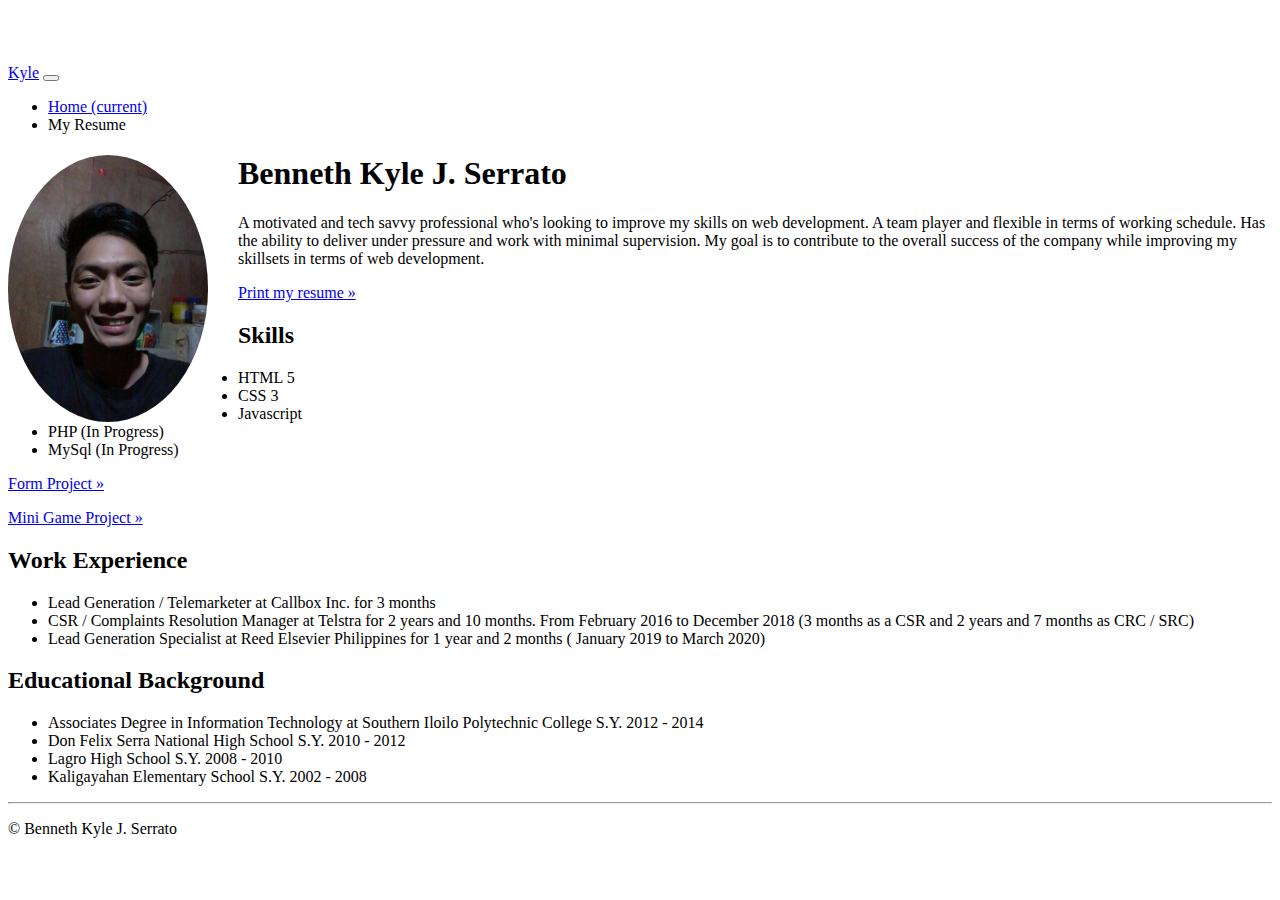
==== index.html @ c927c7d3 "version 1.3" ====
<!doctype html>
<html lang="en">

<head>
    <meta charset="utf-8">
    <meta name="viewport" content="width=device-width, initial-scale=1, shrink-to-fit=no">
    <meta name="description" content="">
    <meta name="author" content="Mark Otto, Jacob Thornton, and Bootstrap contributors">
    <meta name="generator" content="Jekyll v4.0.1">
    <title>Benneth Kyle - Portfolio</title>

    <link rel="canonical" href="https://getbootstrap.com/docs/4.5/examples/jumbotron/">


    <!-- Bootstrap core CSS -->
    <link href="/docs/4.5/dist/css/bootstrap.min.css" rel="stylesheet" integrity="sha384-9aIt2nRpC12Uk9gS9baDl411NQApFmC26EwAOH8WgZl5MYYxFfc+NcPb1dKGj7Sk" crossorigin="anonymous">
    <link rel="stylesheet" href="https://stackpath.bootstrapcdn.com/bootstrap/4.5.0/css/bootstrap.min.css" integrity="sha384-9aIt2nRpC12Uk9gS9baDl411NQApFmC26EwAOH8WgZl5MYYxFfc+NcPb1dKGj7Sk" crossorigin="anonymous">

    <!-- Favicons -->
    <link rel="apple-touch-icon" href="/docs/4.5/assets/img/favicons/apple-touch-icon.png" sizes="180x180">
    <link rel="icon" href="/docs/4.5/assets/img/favicons/favicon-32x32.png" sizes="32x32" type="image/png">
    <link rel="icon" href="/docs/4.5/assets/img/favicons/favicon-16x16.png" sizes="16x16" type="image/png">
    <link rel="manifest" href="/docs/4.5/assets/img/favicons/manifest.json">
    <link rel="mask-icon" href="/docs/4.5/assets/img/favicons/safari-pinned-tab.svg" color="#563d7c">
    <link rel="icon" href="/docs/4.5/assets/img/favicons/favicon.ico">
    <meta name="msapplication-config" content="/docs/4.5/assets/img/favicons/browserconfig.xml">
    <meta name="theme-color" content="#563d7c">


    <style>
        .bd-placeholder-img {
            font-size: 1.125rem;
            text-anchor: middle;
            -webkit-user-select: none;
            -moz-user-select: none;
            -ms-user-select: none;
            user-select: none;
        }
        
        @media (min-width: 768px) {
            .bd-placeholder-img-lg {
                font-size: 3.5rem;
            }
        }
    </style>
    <!-- Custom styles for this template -->
    <link href="portfolio.css" rel="stylesheet">
</head>

<body>
    <nav class="navbar navbar-expand-md navbar-dark fixed-top bg-dark">
        <a class="navbar-brand" href="index.html">Kyle</a>
        <button class="navbar-toggler" type="button" data-toggle="collapse" data-target="#navbarsExampleDefault" aria-controls="navbarsExampleDefault" aria-expanded="false" aria-label="Toggle navigation">
    <span class="navbar-toggler-icon"></span>
  </button>

        <div class="collapse navbar-collapse" id="navbarsExampleDefault">
            <ul class="navbar-nav mr-auto">
                <li class="nav-item active">
                    <a class="nav-link" href="index.html">Home <span class="sr-only">(current)</span></a>
                </li>
                <li class="nav-item">
                    <a class="nav-link" onclick="printResume()">My Resume</a>
                </li>
                <!-- <li class="nav-item"> 
                    <a class="nav-link disabled" href="#" tabindex="-1" aria-disabled="true">Disabled</a>
                </li>
                <li class="nav-item dropdown">
                    <a class="nav-link dropdown-toggle" href="#" id="dropdown01" data-toggle="dropdown" aria-haspopup="true" aria-expanded="false">Dropdown</a>
                    <div class="dropdown-menu" aria-labelledby="dropdown01">
                        <a class="dropdown-item" href="#">Action</a>
                        <a class="dropdown-item" href="#">Another action</a>
                        <a class="dropdown-item" href="#">Something else here</a>
                    </div>
                </li>
            </ul>
            <form class="form-inline my-2 my-lg-0">
                <input class="form-control mr-sm-2" type="text" placeholder="Search" aria-label="Search">
                <button class="btn btn-outline-success my-2 my-sm-0" type="submit">Search</button> 
                </form> -->
        </div>
    </nav>

    <main role="main">

        <!-- Main jumbotron for a primary marketing message or call to action -->
        <div class="jumbotron">
            <div class="container">
                <img src="fbpic.jpg" alt="Kyle's Image" id="resumePic">
                <h1 class="display-3">Benneth Kyle J. Serrato</h1>
                <p>A motivated and tech savvy professional who's looking to improve my skills on web development. A team player and flexible in terms of working schedule. Has the ability to deliver under pressure and work with minimal supervision. My goal
                    is to contribute to the overall success of the company while improving my skillsets in terms of web development.</p>
                <p><a class="btn btn-primary btn-lg" href="#" role="button" onclick="printResume()"> Print my resume &raquo;</a></p>
            </div>
        </div>

        <div class="container">
            <!-- Example row of columns -->
            <div class="row">
                <div class="col-md-4">
                    <h2>Skills</h2>

                    <ul>
                        <li>HTML 5</li>
                        <li>CSS 3</li>
                        <li>Javascript</li>
                        <li>PHP (In Progress)</li>
                        <li>MySql (In Progress)</li>
                    </ul>

                    <p><a class="btn btn-secondary" href="project2.html" role="button" target="_blank">Form Project &raquo;</a></p>

                    <p><a class="btn btn-secondary" href="minigame.html" role="button" target="_blank">Mini Game Project &raquo;</a></p>
                </div>
                <div class="col-md-4">
                    <h2>Work Experience</h2>

                    <ul>
                        <li>Lead Generation / Telemarketer at Callbox Inc. for 3 months</li>
                        <li>CSR / Complaints Resolution Manager at Telstra for 2 years and 10 months. From February 2016 to December 2018 (3 months as a CSR and 2 years and 7 months as CRC / SRC)</li>
                        <li>Lead Generation Specialist at Reed Elsevier Philippines for 1 year and 2 months ( January 2019 to March 2020)</li>

                    </ul>

                    <!-- <p><a class="btn btn-secondary" href="#" role="button">View details &raquo;</a></p> -->
                </div>
                <div class="col-md-4">
                    <h2>Educational Background</h2>

                    <ul>
                        <li>Associates Degree in Information Technology at Southern Iloilo Polytechnic College S.Y. 2012 - 2014</li>
                        <li>Don Felix Serra National High School S.Y. 2010 - 2012</li>
                        <li>Lagro High School S.Y. 2008 - 2010</li>
                        <li>Kaligayahan Elementary School S.Y. 2002 - 2008</li>
                    </ul>

                    <!-- <p><a class="btn btn-secondary" href="#" role="button">View details &raquo;</a></p> -->
                </div>
            </div>

            <hr>

        </div>
        <!-- /container -->

    </main>

    <footer class="container">
        <p>&copy; Benneth Kyle J. Serrato</p>
    </footer>
    <script src="https://code.jquery.com/jquery-3.5.1.slim.min.js" integrity="sha384-DfXdz2htPH0lsSSs5nCTpuj/zy4C+OGpamoFVy38MVBnE+IbbVYUew+OrCXaRkfj" crossorigin="anonymous"></script>
    <script>
        window.jQuery || document.write('<script src="/docs/4.5/assets/js/vendor/jquery.slim.min.js"><\/script>')
    </script>
    <script src="/docs/4.5/dist/js/bootstrap.bundle.min.js" integrity="sha384-1CmrxMRARb6aLqgBO7yyAxTOQE2AKb9GfXnEo760AUcUmFx3ibVJJAzGytlQcNXd" crossorigin="anonymous"></script>
    <script src="portfolio.js"></script>
</body>

</html>
---- portfolio.css ----
/* Move down content because we have a fixed navbar that is 3.5rem tall */

body {
    padding-top: 3.5rem;
}

#resumePic {
    float: left;
    width: 200px;
    margin-right: 30px;
    border-radius: 50%;
}
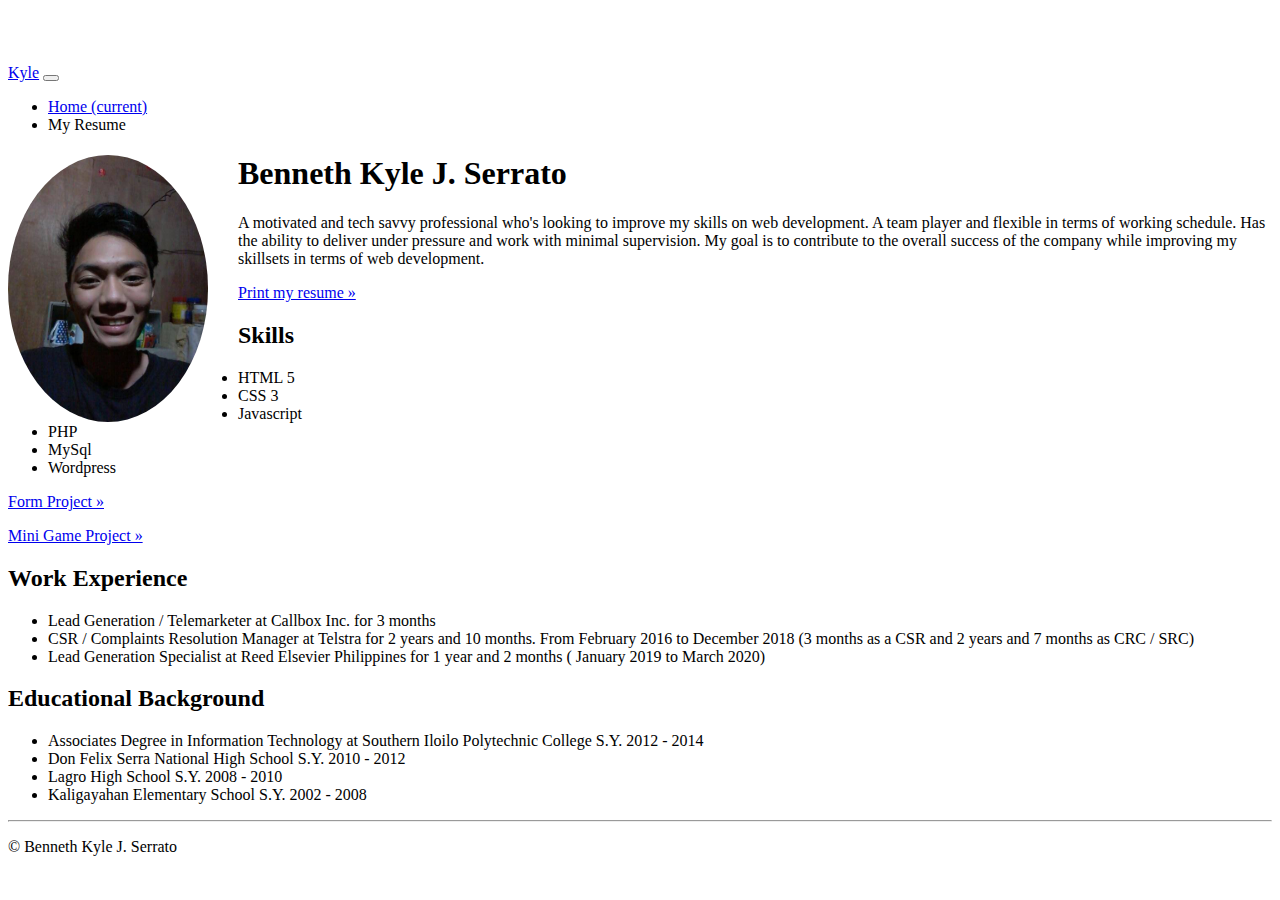
==== commit cc3290bf: "Update index.html" ====
--- a/index.html
+++ b/index.html
@@ -1,159 +1,160 @@
-<!doctype html>
-<html lang="en">
-
-<head>
-    <meta charset="utf-8">
-    <meta name="viewport" content="width=device-width, initial-scale=1, shrink-to-fit=no">
-    <meta name="description" content="">
-    <meta name="author" content="Mark Otto, Jacob Thornton, and Bootstrap contributors">
-    <meta name="generator" content="Jekyll v4.0.1">
-    <title>Benneth Kyle - Portfolio</title>
-
-    <link rel="canonical" href="https://getbootstrap.com/docs/4.5/examples/jumbotron/">
-
-
-    <!-- Bootstrap core CSS -->
-    <link href="/docs/4.5/dist/css/bootstrap.min.css" rel="stylesheet" integrity="sha384-9aIt2nRpC12Uk9gS9baDl411NQApFmC26EwAOH8WgZl5MYYxFfc+NcPb1dKGj7Sk" crossorigin="anonymous">
-    <link rel="stylesheet" href="https://stackpath.bootstrapcdn.com/bootstrap/4.5.0/css/bootstrap.min.css" integrity="sha384-9aIt2nRpC12Uk9gS9baDl411NQApFmC26EwAOH8WgZl5MYYxFfc+NcPb1dKGj7Sk" crossorigin="anonymous">
-
-    <!-- Favicons -->
-    <link rel="apple-touch-icon" href="/docs/4.5/assets/img/favicons/apple-touch-icon.png" sizes="180x180">
-    <link rel="icon" href="/docs/4.5/assets/img/favicons/favicon-32x32.png" sizes="32x32" type="image/png">
-    <link rel="icon" href="/docs/4.5/assets/img/favicons/favicon-16x16.png" sizes="16x16" type="image/png">
-    <link rel="manifest" href="/docs/4.5/assets/img/favicons/manifest.json">
-    <link rel="mask-icon" href="/docs/4.5/assets/img/favicons/safari-pinned-tab.svg" color="#563d7c">
-    <link rel="icon" href="/docs/4.5/assets/img/favicons/favicon.ico">
-    <meta name="msapplication-config" content="/docs/4.5/assets/img/favicons/browserconfig.xml">
-    <meta name="theme-color" content="#563d7c">
-
-
-    <style>
-        .bd-placeholder-img {
-            font-size: 1.125rem;
-            text-anchor: middle;
-            -webkit-user-select: none;
-            -moz-user-select: none;
-            -ms-user-select: none;
-            user-select: none;
-        }
-        
-        @media (min-width: 768px) {
-            .bd-placeholder-img-lg {
-                font-size: 3.5rem;
-            }
-        }
-    </style>
-    <!-- Custom styles for this template -->
-    <link href="portfolio.css" rel="stylesheet">
-</head>
-
-<body>
-    <nav class="navbar navbar-expand-md navbar-dark fixed-top bg-dark">
-        <a class="navbar-brand" href="index.html">Kyle</a>
-        <button class="navbar-toggler" type="button" data-toggle="collapse" data-target="#navbarsExampleDefault" aria-controls="navbarsExampleDefault" aria-expanded="false" aria-label="Toggle navigation">
-    <span class="navbar-toggler-icon"></span>
-  </button>
-
-        <div class="collapse navbar-collapse" id="navbarsExampleDefault">
-            <ul class="navbar-nav mr-auto">
-                <li class="nav-item active">
-                    <a class="nav-link" href="index.html">Home <span class="sr-only">(current)</span></a>
-                </li>
-                <li class="nav-item">
-                    <a class="nav-link" onclick="printResume()">My Resume</a>
-                </li>
-                <!-- <li class="nav-item"> 
-                    <a class="nav-link disabled" href="#" tabindex="-1" aria-disabled="true">Disabled</a>
-                </li>
-                <li class="nav-item dropdown">
-                    <a class="nav-link dropdown-toggle" href="#" id="dropdown01" data-toggle="dropdown" aria-haspopup="true" aria-expanded="false">Dropdown</a>
-                    <div class="dropdown-menu" aria-labelledby="dropdown01">
-                        <a class="dropdown-item" href="#">Action</a>
-                        <a class="dropdown-item" href="#">Another action</a>
-                        <a class="dropdown-item" href="#">Something else here</a>
-                    </div>
-                </li>
-            </ul>
-            <form class="form-inline my-2 my-lg-0">
-                <input class="form-control mr-sm-2" type="text" placeholder="Search" aria-label="Search">
-                <button class="btn btn-outline-success my-2 my-sm-0" type="submit">Search</button> 
-                </form> -->
-        </div>
-    </nav>
-
-    <main role="main">
-
-        <!-- Main jumbotron for a primary marketing message or call to action -->
-        <div class="jumbotron">
-            <div class="container">
-                <img src="fbpic.jpg" alt="Kyle's Image" id="resumePic">
-                <h1 class="display-3">Benneth Kyle J. Serrato</h1>
-                <p>A motivated and tech savvy professional who's looking to improve my skills on web development. A team player and flexible in terms of working schedule. Has the ability to deliver under pressure and work with minimal supervision. My goal
-                    is to contribute to the overall success of the company while improving my skillsets in terms of web development.</p>
-                <p><a class="btn btn-primary btn-lg" href="#" role="button" onclick="printResume()"> Print my resume &raquo;</a></p>
-            </div>
-        </div>
-
-        <div class="container">
-            <!-- Example row of columns -->
-            <div class="row">
-                <div class="col-md-4">
-                    <h2>Skills</h2>
-
-                    <ul>
-                        <li>HTML 5</li>
-                        <li>CSS 3</li>
-                        <li>Javascript</li>
-                        <li>PHP (In Progress)</li>
-                        <li>MySql (In Progress)</li>
-                    </ul>
-
-                    <p><a class="btn btn-secondary" href="project2.html" role="button" target="_blank">Form Project &raquo;</a></p>
-
-                    <p><a class="btn btn-secondary" href="minigame.html" role="button" target="_blank">Mini Game Project &raquo;</a></p>
-                </div>
-                <div class="col-md-4">
-                    <h2>Work Experience</h2>
-
-                    <ul>
-                        <li>Lead Generation / Telemarketer at Callbox Inc. for 3 months</li>
-                        <li>CSR / Complaints Resolution Manager at Telstra for 2 years and 10 months. From February 2016 to December 2018 (3 months as a CSR and 2 years and 7 months as CRC / SRC)</li>
-                        <li>Lead Generation Specialist at Reed Elsevier Philippines for 1 year and 2 months ( January 2019 to March 2020)</li>
-
-                    </ul>
-
-                    <!-- <p><a class="btn btn-secondary" href="#" role="button">View details &raquo;</a></p> -->
-                </div>
-                <div class="col-md-4">
-                    <h2>Educational Background</h2>
-
-                    <ul>
-                        <li>Associates Degree in Information Technology at Southern Iloilo Polytechnic College S.Y. 2012 - 2014</li>
-                        <li>Don Felix Serra National High School S.Y. 2010 - 2012</li>
-                        <li>Lagro High School S.Y. 2008 - 2010</li>
-                        <li>Kaligayahan Elementary School S.Y. 2002 - 2008</li>
-                    </ul>
-
-                    <!-- <p><a class="btn btn-secondary" href="#" role="button">View details &raquo;</a></p> -->
-                </div>
-            </div>
-
-            <hr>
-
-        </div>
-        <!-- /container -->
-
-    </main>
-
-    <footer class="container">
-        <p>&copy; Benneth Kyle J. Serrato</p>
-    </footer>
-    <script src="https://code.jquery.com/jquery-3.5.1.slim.min.js" integrity="sha384-DfXdz2htPH0lsSSs5nCTpuj/zy4C+OGpamoFVy38MVBnE+IbbVYUew+OrCXaRkfj" crossorigin="anonymous"></script>
-    <script>
-        window.jQuery || document.write('<script src="/docs/4.5/assets/js/vendor/jquery.slim.min.js"><\/script>')
-    </script>
-    <script src="/docs/4.5/dist/js/bootstrap.bundle.min.js" integrity="sha384-1CmrxMRARb6aLqgBO7yyAxTOQE2AKb9GfXnEo760AUcUmFx3ibVJJAzGytlQcNXd" crossorigin="anonymous"></script>
-    <script src="portfolio.js"></script>
-</body>
-
-</html>+<!doctype html>
+<html lang="en">
+
+<head>
+    <meta charset="utf-8">
+    <meta name="viewport" content="width=device-width, initial-scale=1, shrink-to-fit=no">
+    <meta name="description" content="">
+    <meta name="author" content="Mark Otto, Jacob Thornton, and Bootstrap contributors">
+    <meta name="generator" content="Jekyll v4.0.1">
+    <title>Benneth Kyle - Portfolio</title>
+
+    <link rel="canonical" href="https://getbootstrap.com/docs/4.5/examples/jumbotron/">
+
+
+    <!-- Bootstrap core CSS -->
+    <link href="/docs/4.5/dist/css/bootstrap.min.css" rel="stylesheet" integrity="sha384-9aIt2nRpC12Uk9gS9baDl411NQApFmC26EwAOH8WgZl5MYYxFfc+NcPb1dKGj7Sk" crossorigin="anonymous">
+    <link rel="stylesheet" href="https://stackpath.bootstrapcdn.com/bootstrap/4.5.0/css/bootstrap.min.css" integrity="sha384-9aIt2nRpC12Uk9gS9baDl411NQApFmC26EwAOH8WgZl5MYYxFfc+NcPb1dKGj7Sk" crossorigin="anonymous">
+
+    <!-- Favicons -->
+    <link rel="apple-touch-icon" href="/docs/4.5/assets/img/favicons/apple-touch-icon.png" sizes="180x180">
+    <link rel="icon" href="/docs/4.5/assets/img/favicons/favicon-32x32.png" sizes="32x32" type="image/png">
+    <link rel="icon" href="/docs/4.5/assets/img/favicons/favicon-16x16.png" sizes="16x16" type="image/png">
+    <link rel="manifest" href="/docs/4.5/assets/img/favicons/manifest.json">
+    <link rel="mask-icon" href="/docs/4.5/assets/img/favicons/safari-pinned-tab.svg" color="#563d7c">
+    <link rel="icon" href="/docs/4.5/assets/img/favicons/favicon.ico">
+    <meta name="msapplication-config" content="/docs/4.5/assets/img/favicons/browserconfig.xml">
+    <meta name="theme-color" content="#563d7c">
+
+
+    <style>
+        .bd-placeholder-img {
+            font-size: 1.125rem;
+            text-anchor: middle;
+            -webkit-user-select: none;
+            -moz-user-select: none;
+            -ms-user-select: none;
+            user-select: none;
+        }
+        
+        @media (min-width: 768px) {
+            .bd-placeholder-img-lg {
+                font-size: 3.5rem;
+            }
+        }
+    </style>
+    <!-- Custom styles for this template -->
+    <link href="portfolio.css" rel="stylesheet">
+</head>
+
+<body>
+    <nav class="navbar navbar-expand-md navbar-dark fixed-top bg-dark">
+        <a class="navbar-brand" href="index.html">Kyle</a>
+        <button class="navbar-toggler" type="button" data-toggle="collapse" data-target="#navbarsExampleDefault" aria-controls="navbarsExampleDefault" aria-expanded="false" aria-label="Toggle navigation">
+    <span class="navbar-toggler-icon"></span>
+  </button>
+
+        <div class="collapse navbar-collapse" id="navbarsExampleDefault">
+            <ul class="navbar-nav mr-auto">
+                <li class="nav-item active">
+                    <a class="nav-link" href="index.html">Home <span class="sr-only">(current)</span></a>
+                </li>
+                <li class="nav-item">
+                    <a class="nav-link" onclick="printResume()">My Resume</a>
+                </li>
+                <!-- <li class="nav-item"> 
+                    <a class="nav-link disabled" href="#" tabindex="-1" aria-disabled="true">Disabled</a>
+                </li>
+                <li class="nav-item dropdown">
+                    <a class="nav-link dropdown-toggle" href="#" id="dropdown01" data-toggle="dropdown" aria-haspopup="true" aria-expanded="false">Dropdown</a>
+                    <div class="dropdown-menu" aria-labelledby="dropdown01">
+                        <a class="dropdown-item" href="#">Action</a>
+                        <a class="dropdown-item" href="#">Another action</a>
+                        <a class="dropdown-item" href="#">Something else here</a>
+                    </div>
+                </li>
+            </ul>
+            <form class="form-inline my-2 my-lg-0">
+                <input class="form-control mr-sm-2" type="text" placeholder="Search" aria-label="Search">
+                <button class="btn btn-outline-success my-2 my-sm-0" type="submit">Search</button> 
+                </form> -->
+        </div>
+    </nav>
+
+    <main role="main">
+
+        <!-- Main jumbotron for a primary marketing message or call to action -->
+        <div class="jumbotron">
+            <div class="container">
+                <img src="fbpic.jpg" alt="Kyle's Image" id="resumePic">
+                <h1 class="display-3">Benneth Kyle J. Serrato</h1>
+                <p>A motivated and tech savvy professional who's looking to improve my skills on web development. A team player and flexible in terms of working schedule. Has the ability to deliver under pressure and work with minimal supervision. My goal
+                    is to contribute to the overall success of the company while improving my skillsets in terms of web development.</p>
+                <p><a class="btn btn-primary btn-lg" href="#" role="button" onclick="printResume()"> Print my resume &raquo;</a></p>
+            </div>
+        </div>
+
+        <div class="container">
+            <!-- Example row of columns -->
+            <div class="row">
+                <div class="col-md-4">
+                    <h2>Skills</h2>
+
+                    <ul>
+                        <li>HTML 5</li>
+                        <li>CSS 3</li>
+                        <li>Javascript</li>
+                        <li>PHP</li>
+                        <li>MySql</li>
+                        <li>Wordpress</li>
+                    </ul>
+
+                    <p><a class="btn btn-secondary" href="project2.html" role="button" target="_blank">Form Project &raquo;</a></p>
+
+                    <p><a class="btn btn-secondary" href="minigame.html" role="button" target="_blank">Mini Game Project &raquo;</a></p>
+                </div>
+                <div class="col-md-4">
+                    <h2>Work Experience</h2>
+
+                    <ul>
+                        <li>Lead Generation / Telemarketer at Callbox Inc. for 3 months</li>
+                        <li>CSR / Complaints Resolution Manager at Telstra for 2 years and 10 months. From February 2016 to December 2018 (3 months as a CSR and 2 years and 7 months as CRC / SRC)</li>
+                        <li>Lead Generation Specialist at Reed Elsevier Philippines for 1 year and 2 months ( January 2019 to March 2020)</li>
+
+                    </ul>
+
+                    <!-- <p><a class="btn btn-secondary" href="#" role="button">View details &raquo;</a></p> -->
+                </div>
+                <div class="col-md-4">
+                    <h2>Educational Background</h2>
+
+                    <ul>
+                        <li>Associates Degree in Information Technology at Southern Iloilo Polytechnic College S.Y. 2012 - 2014</li>
+                        <li>Don Felix Serra National High School S.Y. 2010 - 2012</li>
+                        <li>Lagro High School S.Y. 2008 - 2010</li>
+                        <li>Kaligayahan Elementary School S.Y. 2002 - 2008</li>
+                    </ul>
+
+                    <!-- <p><a class="btn btn-secondary" href="#" role="button">View details &raquo;</a></p> -->
+                </div>
+            </div>
+
+            <hr>
+
+        </div>
+        <!-- /container -->
+
+    </main>
+
+    <footer class="container">
+        <p>&copy; Benneth Kyle J. Serrato</p>
+    </footer>
+    <script src="https://code.jquery.com/jquery-3.5.1.slim.min.js" integrity="sha384-DfXdz2htPH0lsSSs5nCTpuj/zy4C+OGpamoFVy38MVBnE+IbbVYUew+OrCXaRkfj" crossorigin="anonymous"></script>
+    <script>
+        window.jQuery || document.write('<script src="/docs/4.5/assets/js/vendor/jquery.slim.min.js"><\/script>')
+    </script>
+    <script src="/docs/4.5/dist/js/bootstrap.bundle.min.js" integrity="sha384-1CmrxMRARb6aLqgBO7yyAxTOQE2AKb9GfXnEo760AUcUmFx3ibVJJAzGytlQcNXd" crossorigin="anonymous"></script>
+    <script src="portfolio.js"></script>
+</body>
+
+</html>
